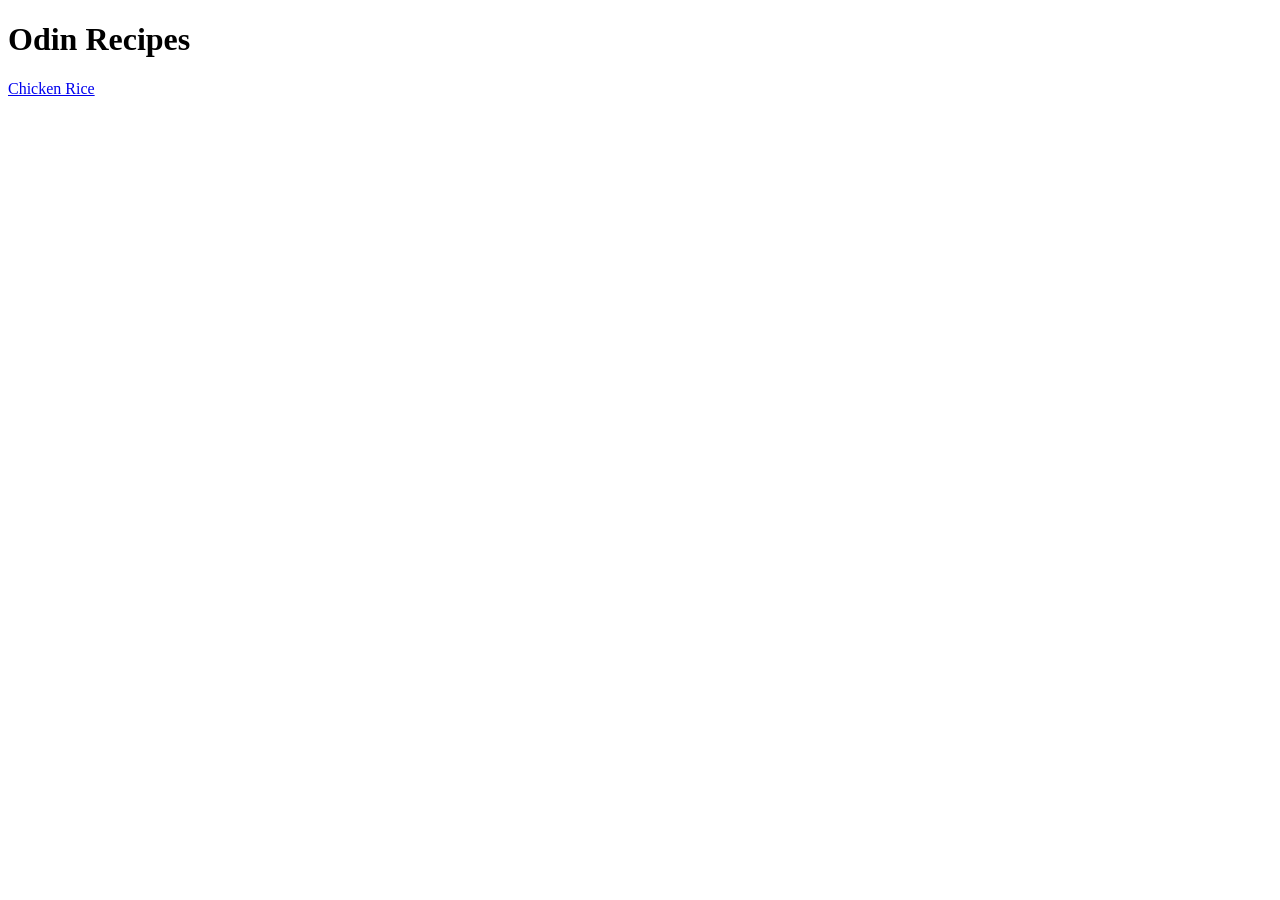
==== index.html @ 856260f4 "Create index.html and chicken-rice.html" ====
<!DOCTYPE html>
<html lang="en">
<head>
    <meta charset="UTF-8">
    <meta name="viewport" content="width=device-width, initial-scale=1.0">
    <title>Document</title>
</head>
<body>
    <h1>Odin Recipes</h1>
    <a href="recipes/chicken-rice.html">Chicken Rice</a>
</body>
</html>
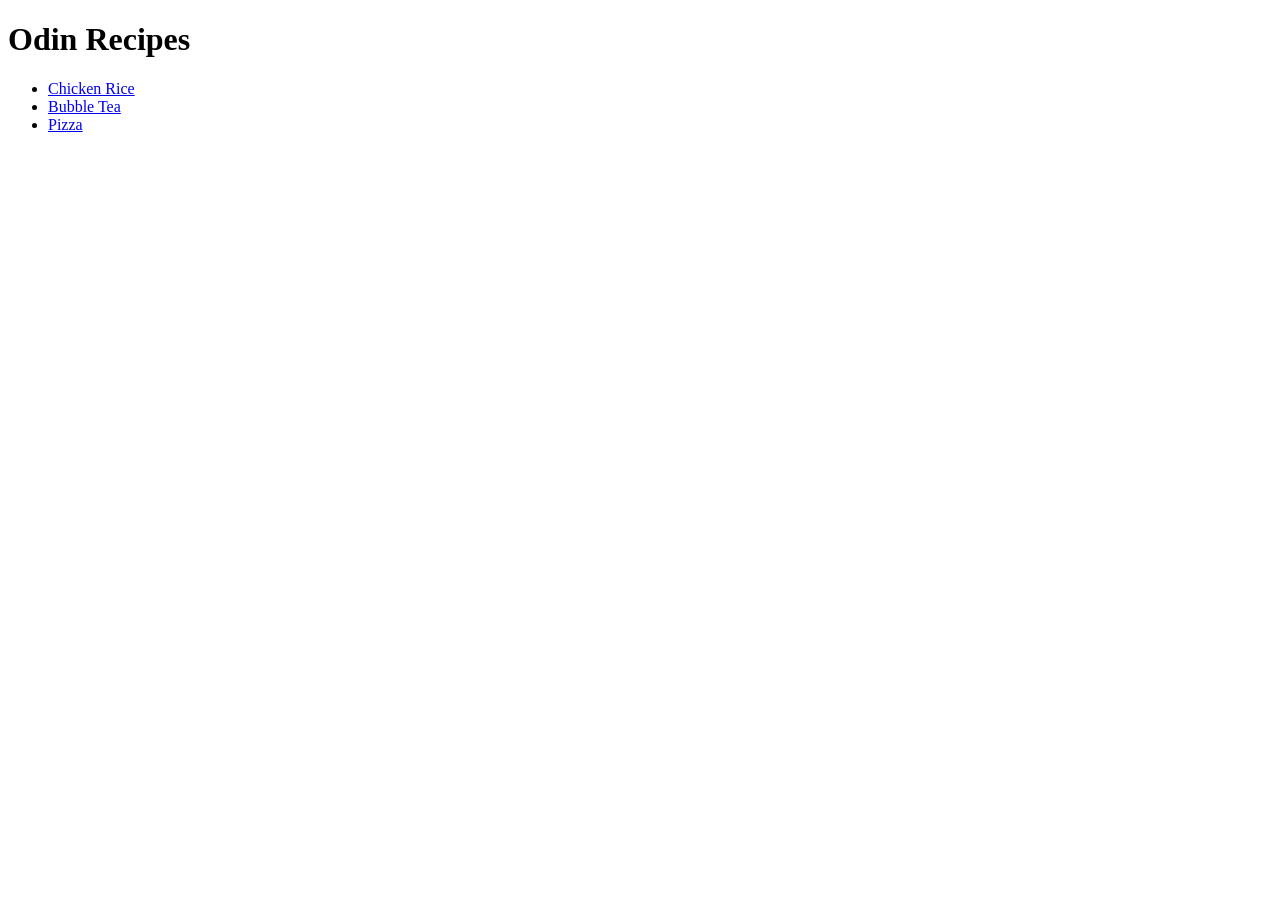
==== commit b0e3d64a: "Add 2 new recipes" ====
--- a/index.html
+++ b/index.html
@@ -7,6 +7,10 @@
 </head>
 <body>
     <h1>Odin Recipes</h1>
-    <a href="recipes/chicken-rice.html">Chicken Rice</a>
+    <ul>
+        <li><a href="recipes/chicken-rice.html">Chicken Rice</a></li>
+        <li><a href="recipes/bubble-tea.html">Bubble Tea</a></li>
+        <li><a href="recipes/pizza.html">Pizza</a></li>
+    </ul>
 </body>
 </html>
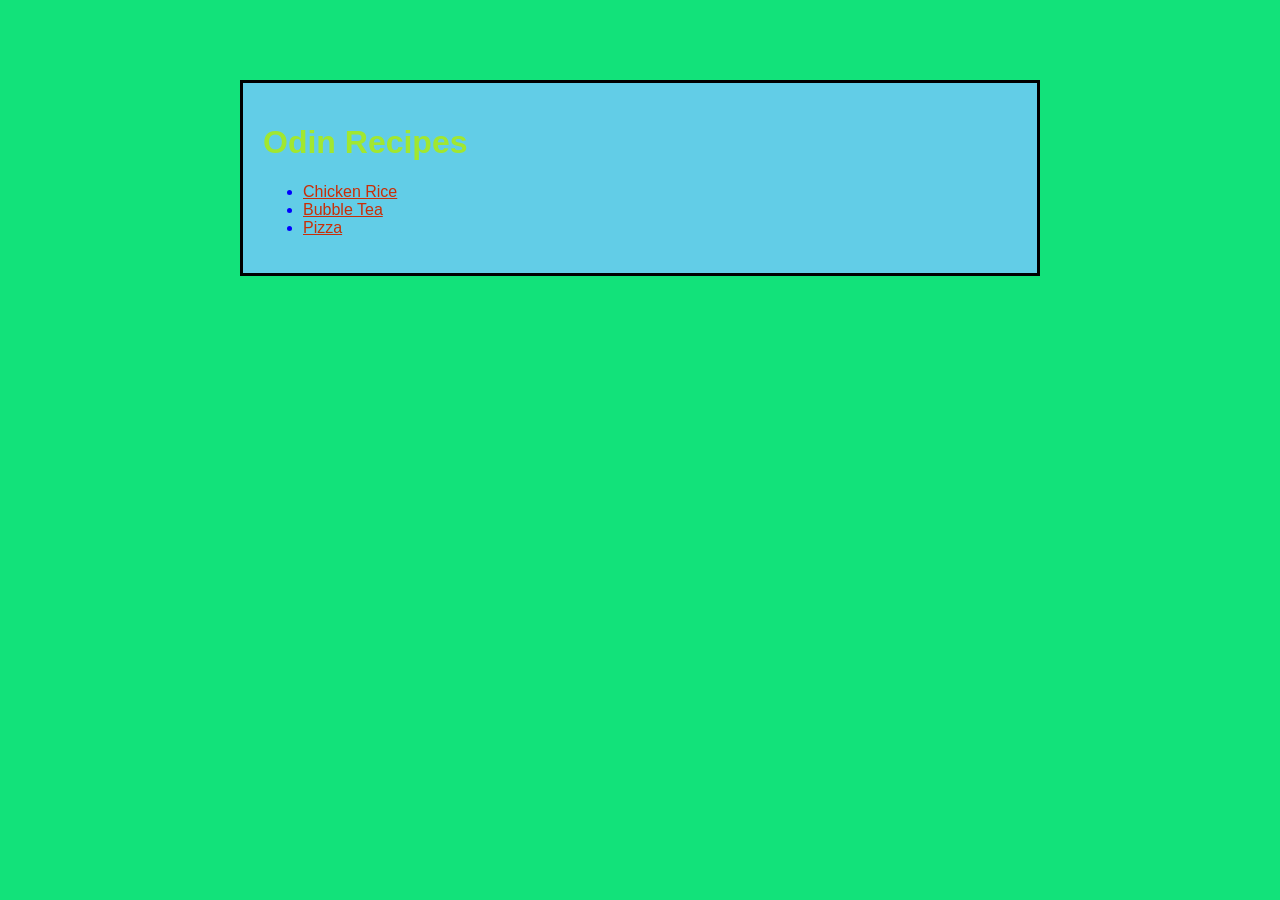
==== commit ade5e22f: "Add style to Recipe website" ====
--- a/index.html
+++ b/index.html
@@ -1,16 +1,22 @@
 <!DOCTYPE html>
 <html lang="en">
+
 <head>
-    <meta charset="UTF-8">
-    <meta name="viewport" content="width=device-width, initial-scale=1.0">
-    <title>Document</title>
+  <meta charset="UTF-8">
+  <meta name="viewport" content="width=device-width, initial-scale=1.0">
+  <title>Document</title>
+  <link rel="stylesheet" href="css/style.css">
 </head>
+
 <body>
+  <div class="container">
     <h1>Odin Recipes</h1>
     <ul>
-        <li><a href="recipes/chicken-rice.html">Chicken Rice</a></li>
-        <li><a href="recipes/bubble-tea.html">Bubble Tea</a></li>
-        <li><a href="recipes/pizza.html">Pizza</a></li>
+      <li><a href="recipes/chicken-rice.html">Chicken Rice</a></li>
+      <li><a href="recipes/bubble-tea.html">Bubble Tea</a></li>
+      <li><a href="recipes/pizza.html">Pizza</a></li>
     </ul>
+  </div>
 </body>
+
 </html>
--- a/css/style.css
+++ b/css/style.css
@@ -0,0 +1,29 @@
+* {
+  box-sizing: border-box;
+}
+
+body {
+  background-color: rgb(18, 226, 122);
+  font-family: Arial, Helvetica, sans-serif;
+}
+
+.container {
+  width: 800px;
+  margin: 80px auto;
+  padding: 20px;
+  border: 3px solid black;
+  background-color: rgb(98, 205, 231);
+  color: rgb(161, 231, 48);
+}
+
+a {
+  color: rgb(201, 46, 7);
+}
+
+li {
+  color: blue;
+}
+
+p {
+  color: rgb(252, 11, 180);
+}
